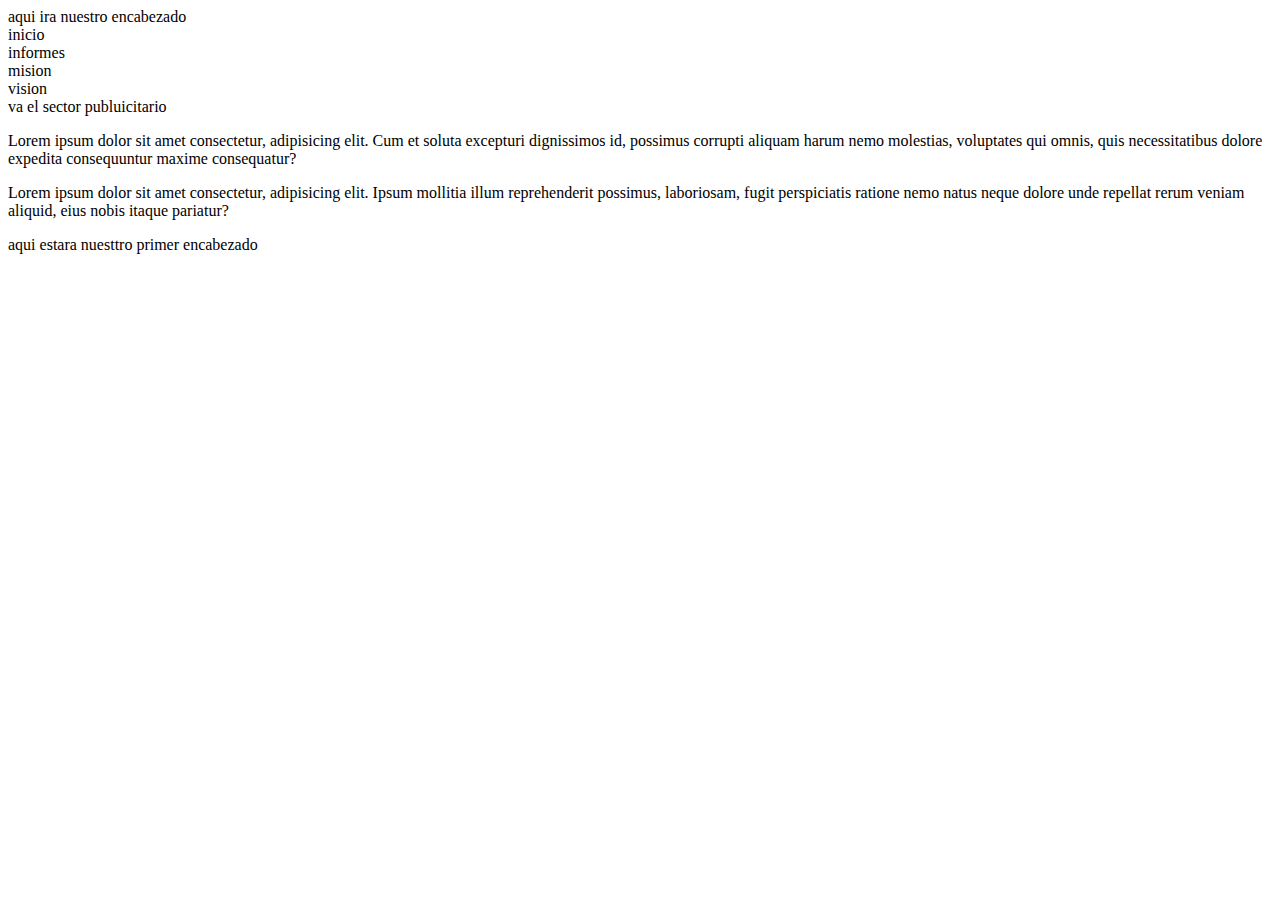
==== josue.html @ f55ad6ba "Add files via upload" ====
<!DOCTYPE html>
<html lang="es">
<head>
    <meta charset="UTF-8">
    <meta http-equiv="X-UA-Compatible" content="IE=edge">
    <meta name="viewport" content="width=device-width, initial-scale=1.0">
    <title>practicas html - Pagina principal</title>
</head>
<body>
     <main>    
        <header>
            aqui ira nuestro encabezado
        </header>
    <nav> 
        <li>inicio</li>
        <li>informes</li>
        <li>mision</li>
        <li>vision</li>
    </nav>
    <aside>

        va el sector publuicitario

    </aside>

    <section>
        <article>
            <p>
            Lorem ipsum dolor sit amet consectetur, adipisicing elit. Cum et soluta excepturi dignissimos id, possimus corrupti aliquam harum nemo molestias, voluptates qui omnis, quis necessitatibus dolore expedita consequuntur maxime consequatur?
        </p>

        <p>
            Lorem ipsum dolor sit amet consectetur, adipisicing elit. Ipsum mollitia illum reprehenderit possimus, laboriosam, fugit perspiciatis ratione nemo natus neque dolore unde repellat rerum veniam aliquid, eius nobis itaque pariatur?
        </p>
        </article>

       </section>
    <div> 
        <p>aqui estara nuesttro primer encabezado</p>
    </div>
</main>

</body>

</html>
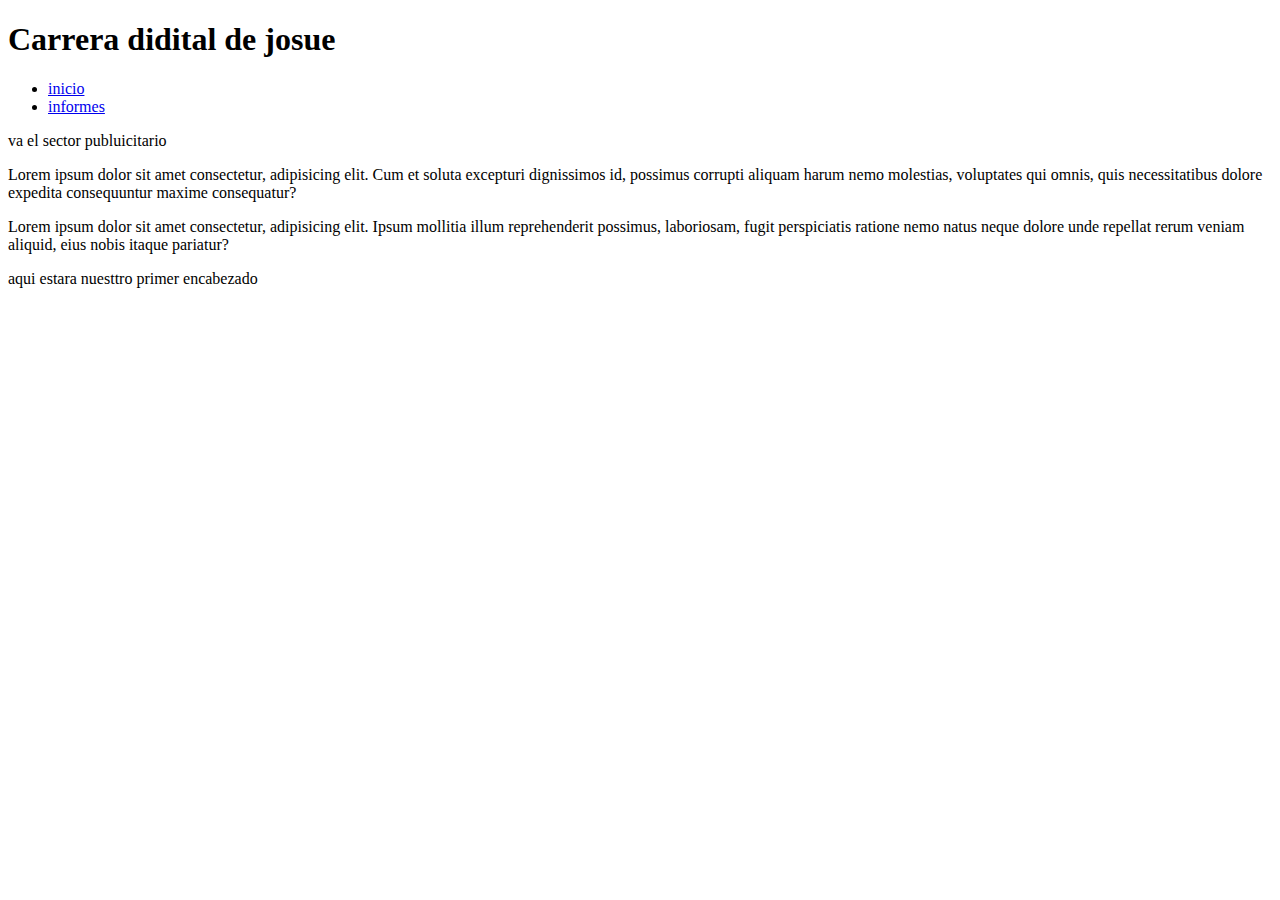
==== commit 41f2d5c1: "Add files via upload" ====
--- a/josue.html
+++ b/josue.html
@@ -9,14 +9,16 @@
 <body>
      <main>    
         <header>
-            aqui ira nuestro encabezado
+            <h1>Carrera didital de josue</h1>
         </header>
-    <nav> 
-        <li>inicio</li>
-        <li>informes</li>
-        <li>mision</li>
-        <li>vision</li>
-    </nav>
+        <nav> 
+            <ul>
+    
+            <li> <a href="index.html"> inicio</a> </li>
+            <li> <a href="josue.html">informes</a> </li>
+            
+        </ul>
+        </nav>
     <aside>
 
         va el sector publuicitario
